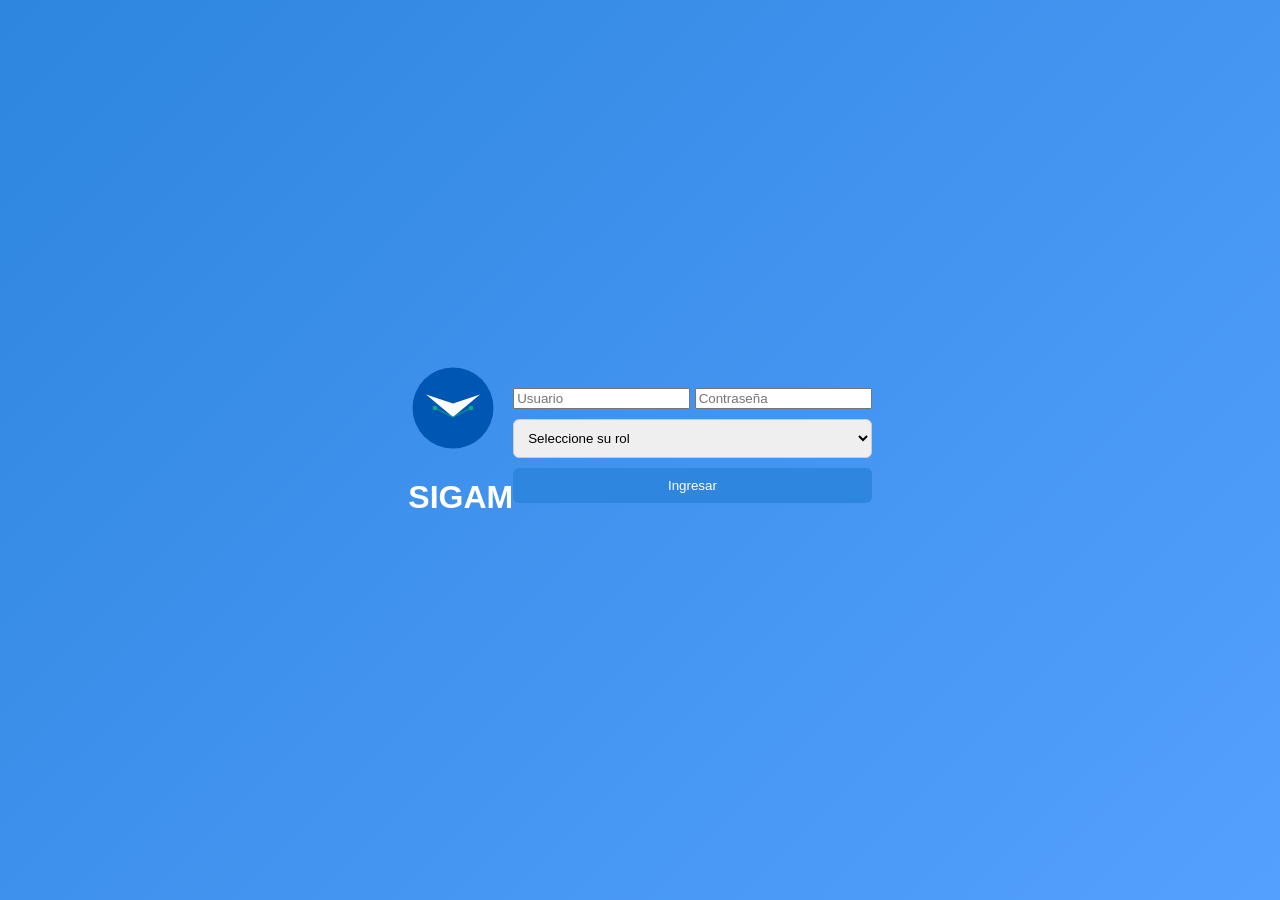
==== index.html @ c1b5c69f "Primer commit SIGAM" ====
<!DOCTYPE html>
<html lang="es">
<head>
  <meta charset="UTF-8">
  <meta name="viewport" content="width=device-width, initial-scale=1.0">
  <title>SIGAM | Inicio de Sesión</title>
  <link rel="stylesheet" href="estilos/estilos.css">
</head>
<body>
  <div class="logo-nombre">
  <svg width="90" height="90" viewBox="0 0 200 200" xmlns="http://www.w3.org/2000/svg">
    <circle cx="100" cy="100" r="90" fill="#0056B3" />
    <path d="M40 70 L100 90 L160 70 L100 120 Z" fill="white" />
    <circle cx="60" cy="100" r="5" fill="#00B386" />
    <circle cx="140" cy="100" r="5" fill="#00B386" />
    <line x1="60" y1="100" x2="100" y2="120" stroke="#00B386" stroke-width="2"/>
    <line x1="140" y1="100" x2="100" y2="120" stroke="#00B386" stroke-width="2"/>
  </svg>
  <h1 class="nombre-sigam">SIGAM</h1>
    </div>

    <form id="loginForm">
      <input type="text" id="usuario" placeholder="Usuario" required>
      <input type="password" id="clave" placeholder="Contraseña" required>
      <select id="rol" required>
        <option value="">Seleccione su rol</option>
        <option value="estudiante">Estudiante</option>
        <option value="admin">Administrador Académico</option>
      </select>
      <button type="submit">Ingresar</button>
    </form>
  </div>

  <script src="scripts/login.js"></script>
</body>
</html>
---- estilos/estilos.css ----
body {
  font-family: 'Segoe UI', sans-serif;
  background: linear-gradient(135deg, #2e86de, #54a0ff);
  color: #fff;
  display: flex;
  justify-content: center;
  align-items: center;
  height: 100vh;
  margin: 0;
}

.login-container {
  background: #fff;
  color: #333;
  padding: 2em;
  border-radius: 12px;
  text-align: center;
  width: 320px;
  box-shadow: 0 8px 20px rgba(0,0,0,0.2);
}

.login-container input, select, button {
  display: block;
  width: 100%;
  margin: 10px 0;
  padding: 10px;
  border-radius: 6px;
  border: 1px solid #ccc;
}

button {
  background-color: #2e86de;
  color: white;
  border: none;
  cursor: pointer;
}
button:hover {
  background-color: #1e5fb3;
}
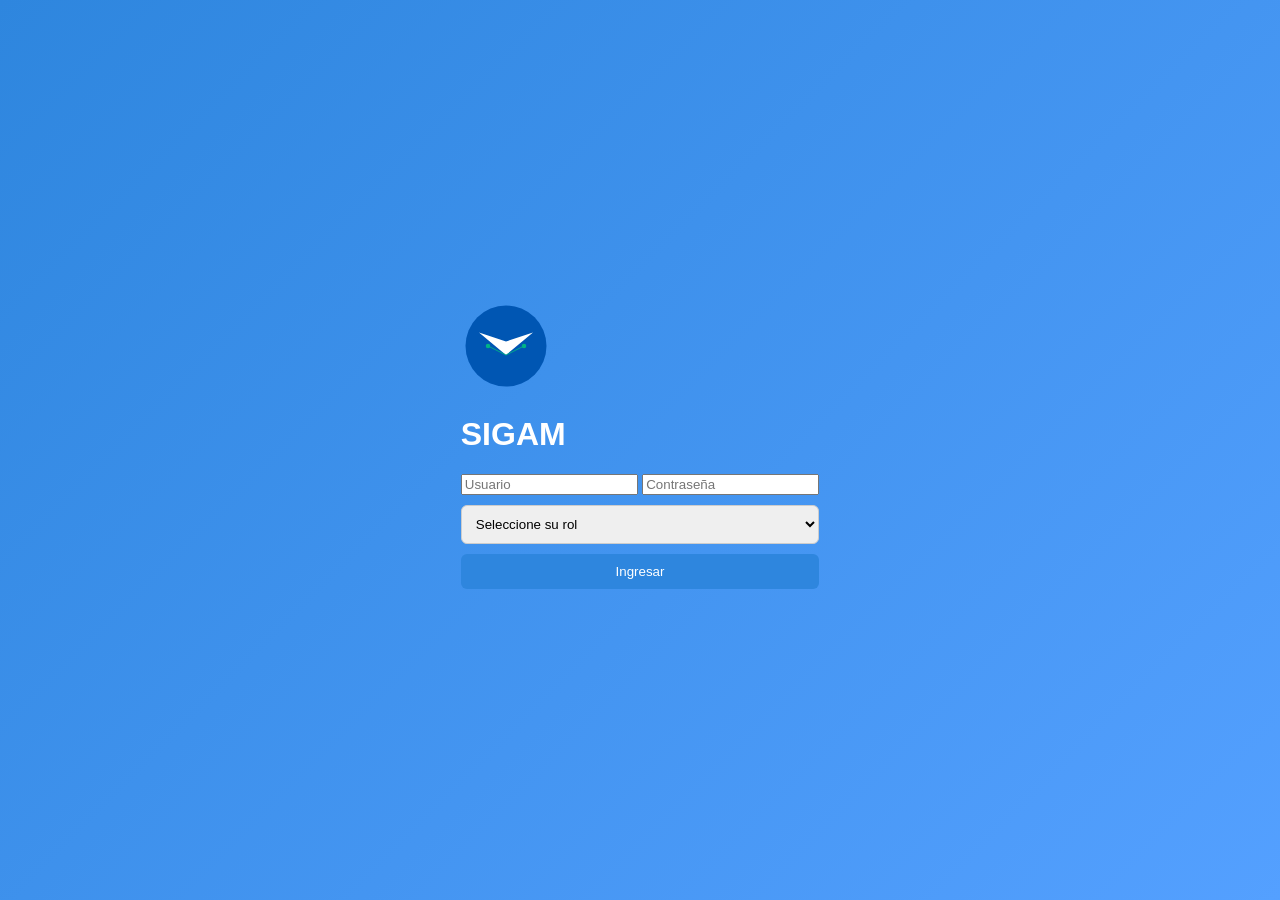
==== commit b156f3ab: "Actualización panel admin y estudiante" ====
--- a/index.html
+++ b/index.html
@@ -7,30 +7,46 @@
   <link rel="stylesheet" href="estilos/estilos.css">
 </head>
 <body>
-  <div class="logo-nombre">
-  <svg width="90" height="90" viewBox="0 0 200 200" xmlns="http://www.w3.org/2000/svg">
-    <circle cx="100" cy="100" r="90" fill="#0056B3" />
-    <path d="M40 70 L100 90 L160 70 L100 120 Z" fill="white" />
-    <circle cx="60" cy="100" r="5" fill="#00B386" />
-    <circle cx="140" cy="100" r="5" fill="#00B386" />
-    <line x1="60" y1="100" x2="100" y2="120" stroke="#00B386" stroke-width="2"/>
-    <line x1="140" y1="100" x2="100" y2="120" stroke="#00B386" stroke-width="2"/>
-  </svg>
-  <h1 class="nombre-sigam">SIGAM</h1>
+
+  <div class="contenedor-login">
+
+    <div class="logo-nombre">
+      <svg width="90" height="90" viewBox="0 0 200 200">
+        <circle cx="100" cy="100" r="90" fill="#0056B3" />
+        <path d="M40 70 L100 90 L160 70 L100 120 Z" fill="white" />
+        <circle cx="60" cy="100" r="5" fill="#00B386" />
+        <circle cx="140" cy="100" r="5" fill="#00B386" />
+        <line x1="60" y1="100" x2="100" y2="120" stroke="#00B386" stroke-width="2"/>
+        <line x1="140" y1="100" x2="100" y2="120" stroke="#00B386" stroke-width="2"/>
+      </svg>
+
+      <h1 class="nombre-sigam">SIGAM</h1>
     </div>
 
     <form id="loginForm">
+
       <input type="text" id="usuario" placeholder="Usuario" required>
+
       <input type="password" id="clave" placeholder="Contraseña" required>
+
       <select id="rol" required>
         <option value="">Seleccione su rol</option>
         <option value="estudiante">Estudiante</option>
         <option value="admin">Administrador Académico</option>
       </select>
+
       <button type="submit">Ingresar</button>
+
+      <!-- MENSAJE DE ERROR -->
+      <p id="mensajeError" style="color:red; display:none; margin-top:10px;">
+        Usuario o contraseña incorrectos
+      </p>
+
     </form>
+
   </div>
 
-  <script src="scripts/login.js"></script>
+  <script src="Scripts/login.js"></script>
+
 </body>
 </html>
